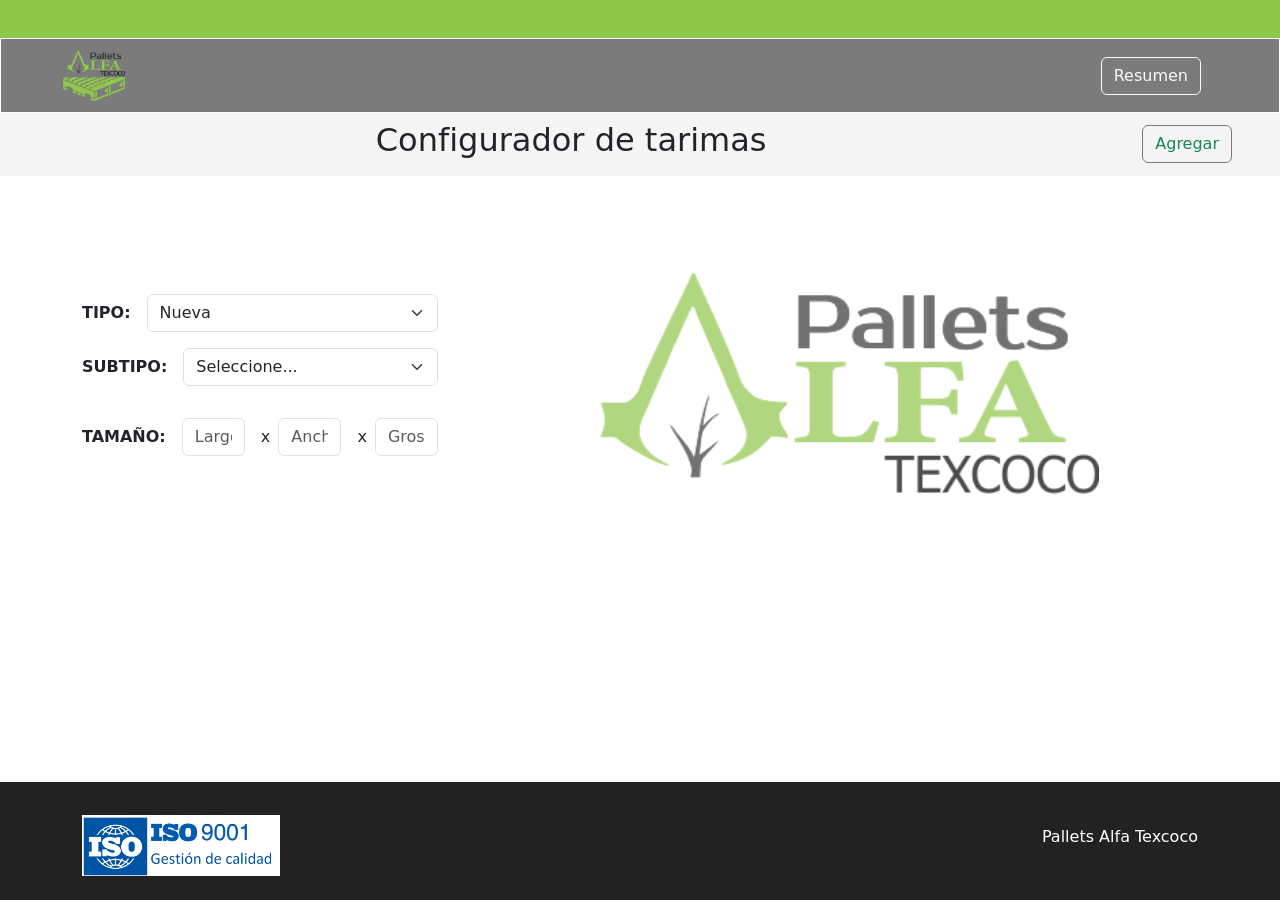
==== index.html @ b3eb3fd2 "Se terminan las validaciones de tacón y se implementa la variación de grosor en tablas superiores" ====
<!DOCTYPE html>
<html lang="es">
<head>
    <meta charset="UTF-8">
    <meta name="viewport" content="width=device-width, initial-scale=1.0">
    <title>Configurador - Pallets Alfa</title>
    <link rel="stylesheet" href="./css/index.css">
    <link href="https://cdn.jsdelivr.net/npm/bootstrap@5.3.7/dist/css/bootstrap.min.css" rel="stylesheet" integrity="sha384-LN+7fdVzj6u52u30Kp6M/trliBMCMKTyK833zpbD+pXdCLuTusPj697FH4R/5mcr" crossorigin="anonymous">
    <link rel="icon" href="./assets/Logo-Color-PNG-500x400-1.png">
</head>
<body>

    <!-- BARRA DE RELLENO SUPERIOR -->
    <div id="top_bar">
        <br>
    </div>

    <!-- BARRA DE NAVEGACION PRINCIPAL -->
    <header id="site_header">
        
    </header>
    
    <!-- BARRA DE NAVEGACION SECUNDARIO -->
    <div id="btn_bar">
        <nav id="nav_secundario" class="navbar w-100">
            <div class="col text-center">
                <h2>Configurador de tarimas</h2>
                </div>
            <div class="col-auto">
                <button id="btn_agregar" class="btn btn-outline-success me-5" type="button">Agregar</button>
            </div> 
        </nav>
    </div>
    
    <!-- CONTENIDO PRINCIPAL -->
    <main id="main" class="container mt-5">        
        <div class="row d-flex">
            <div class="col-sm-4 select-bar d-flex flex-column justify-content-center">
                <div class="opciones_tarima">
                    <!-- Tipo de la tarima -->
                    <div id="op_tipo" class="d-flex align-items-center mb-3">
                        <p class="titulo_opcion mb-0 me-3">TIPO:</p>
                        <select id="tipo" class="form-select" aria-label="Default select example">
                            <option value="Nueva">Nueva</option>
                            <option value="Reciclada">Reciclada</option>
                        </select>
                    </div>
                    <!-- Subtipo de la tarima -->
                    <div id="op_subtipo" class="d-flex align-items-center mb-3">
                        <p class="titulo_opcion mb-0 me-3">SUBTIPO: </p>
                        <select id="subtipo" class="form-select" aria-label="Default select example">
                            <option value="1">Seleccione...</option>
                            <option value="Barrote">Barrote</option>
                            <option value="Tacón">Tacón</option>
                        </select>
                    </div>
                    <!-- Acomodo de la tarima -->
                    <div id="op_acomodo" class="d-flex align-items-center mb-3">
                        
                    </div>
                    <!-- Tamaño de la tarima -->
                    <div class="d-flex flex-column mb-4">
                        <div class="d-flex align-items-center">
                            <p class="titulo_opcion mb-0 me-3">TAMAÑO: </p>
                            <div id="op_tamaño" class="d-flex flex-column">
                                <div class="d-flex align-items-center">
                                    <div class="me-2 text-center">
                                        <input type="number" id="largoGral" class="form-control no-arrows gral" min="1" placeholder="Largo">
                                    </div>
                                    <span class="mx-2">x</span>
                                    <div class="me-2 text-center">
                                        <input type="number" id="anchoGral" class="form-control no-arrows gral" min="1" placeholder="Ancho">
                                    </div>
                                    <span class="mx-2">x</span>
                                    <div class="text-center">
                                        <input type="number" id="grosorGral" class="form-control no-arrows gral" min="1" placeholder="Grosor">
                                    </div>
                                </div>
                            </div>
                        </div>
                    </div>
                </div>
    
                <!-- Características -->
                <div id="caracteristicas_tarima">

                </div>
            </div>

            <!-- Plano -->
            <div class="col-sm-8 plano d-flex justify-content-center align-items-start mt-4 mb-5">
                <div id="plano_tarima">
                    <img src="./assets/Logo-Color-PNG-500x400-2.png" alt="Logo" height="230px" id="logo_main" class="mt-4">
                </div>
            </div>
        </div>
    </main>

    <!-- FOOTER -->
    <footer id="site_footer">
        
    </footer>
    
<script src="./js/nav.js"></script>
<script src="./js/index_formulario.js" type="module"></script>
<script src="./js/index.js" type="module"></script>
<script src="https://cdn.jsdelivr.net/npm/bootstrap@5.3.7/dist/js/bootstrap.bundle.min.js" integrity="sha384-ndDqU0Gzau9qJ1lfW4pNLlhNTkCfHzAVBReH9diLvGRem5+R9g2FzA8ZGN954O5Q" crossorigin="anonymous"></script>
</body>
</html>
---- css/index.css ----
body {
  display: flex;
  flex-direction: column;
  min-height: 100vh;
}

main {
  flex: 1; 
}

/*--- BARRA DE RELLENO SUPERIOR ---*/
#top_bar {
    background-color: #8FC74A;
    height: 38.4px;
}

/*--- BARRA DE NAVEGACION PRINCIPAL ---*/
#nav_principal {
    background-color: #7B7B7B;
    border: 1px solid white;
    height: 74.8px;
    padding: 0px 50px 0px 40px;
}

#nav_logo {
    padding: 10px   
}

/*--- BARRA DE NAVEGACION SECUNDARIO ---*/

#nav_secundario {
    background-color: #F5F5F5;
}

#btn_agregar {
    border: 1px solid #7B7B7B;
}

/*--- CONTENIDO PRINCIPAL ---*/

.titulo_opcion {
    font-weight: bold;
}

.titulo_caracteristica {
    font-weight: 500;
}

.accordion-item {
    border: none !important;
}

.gral {
    text-align: center;
}

.no-arrows::-webkit-outer-spin-button,
.no-arrows::-webkit-inner-spin-button {
    -webkit-appearance: none;
    margin: 0;
}

/*--- Logo por defecto en página principal ---*/
#logo_main {
    opacity: 0.7;
}

/*--- FOOTER ---*/

#site_footer {
    background-color: #222222;
}

#texto_footer {
    color: white;
}
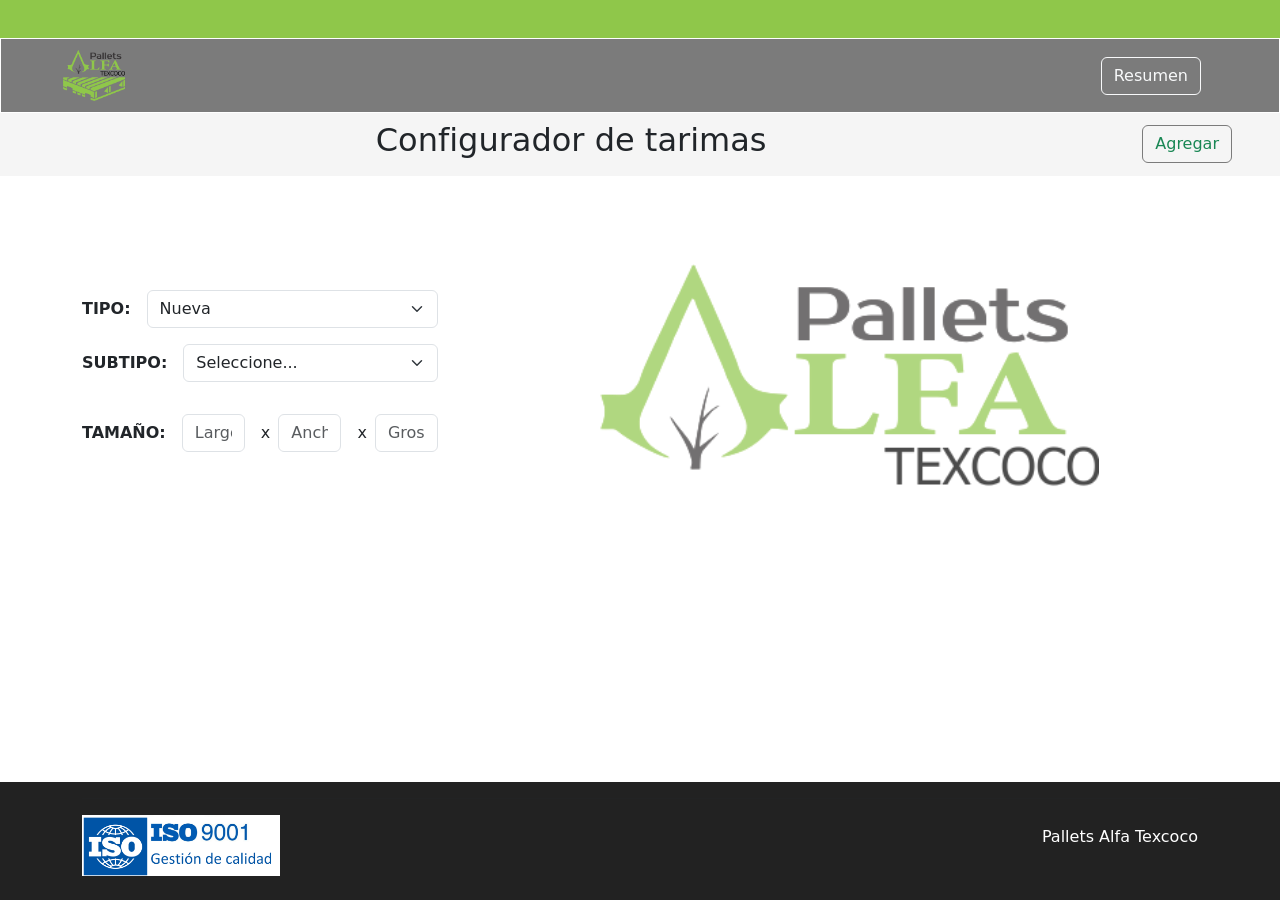
==== commit 9a96ac61: "Se implementa la generación del plano mediante HTML canvas, se separan las validaciones para aligera" ====
--- a/index.html
+++ b/index.html
@@ -88,7 +88,7 @@
             </div>
 
             <!-- Plano -->
-            <div class="col-sm-8 plano d-flex justify-content-center align-items-start mt-4 mb-5">
+            <div class="col-sm-8 plano d-flex justify-content-center align-items-start mt-3 mb-5">
                 <div id="plano_tarima">
                     <img src="./assets/Logo-Color-PNG-500x400-2.png" alt="Logo" height="230px" id="logo_main" class="mt-4">
                 </div>
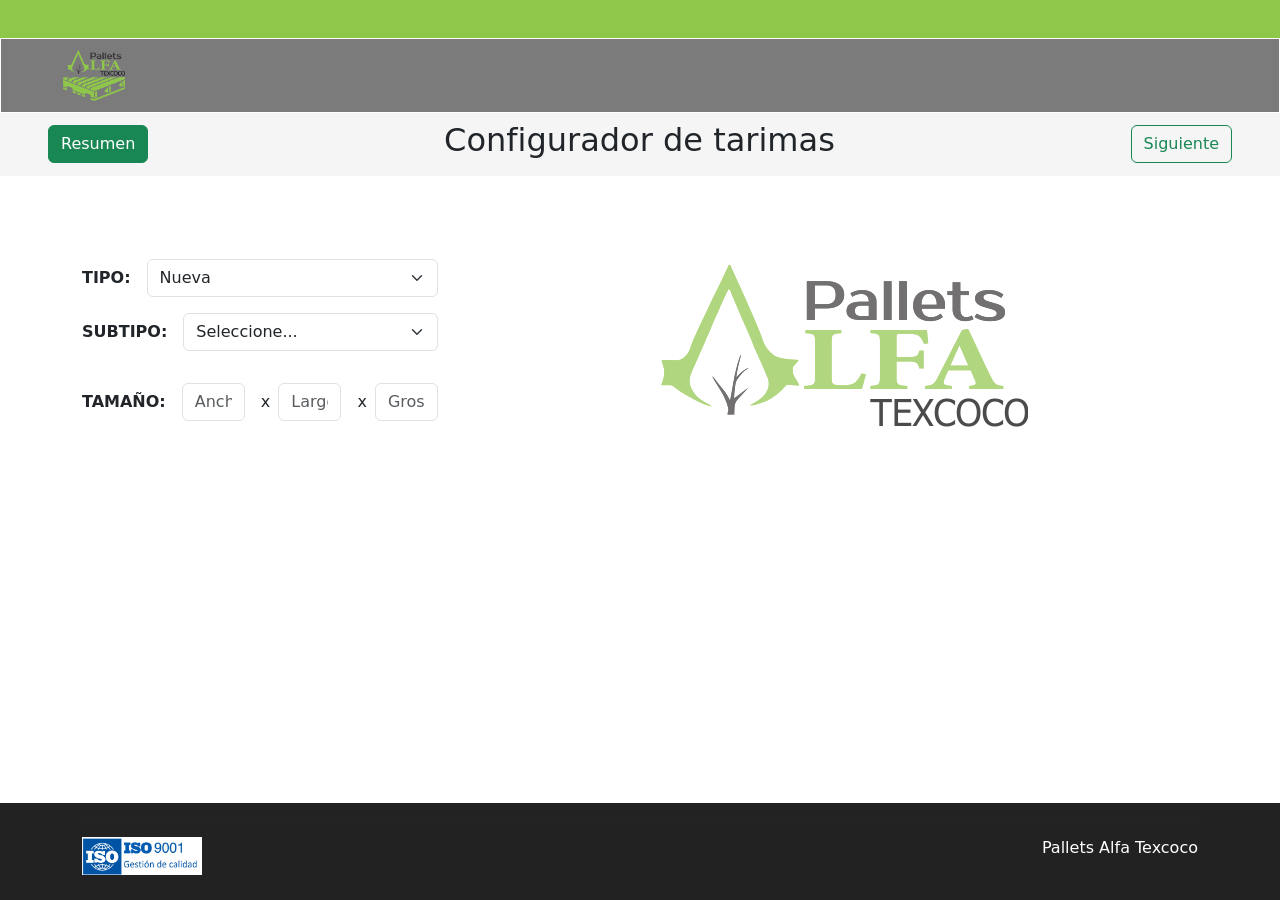
==== commit ff6da0bb: "Se agrega el modal de tolerancias, así como esa propiedad al producto, se comienzan a corregir error" ====
--- a/index.html
+++ b/index.html
@@ -23,11 +23,14 @@
     <!-- BARRA DE NAVEGACION SECUNDARIO -->
     <div id="btn_bar">
         <nav id="nav_secundario" class="navbar w-100">
+            <div class="col-auto">
+                <button id="btn_resumen" class="btn btn-success ms-5" type="button">Resumen</button>
+            </div> 
             <div class="col text-center">
                 <h2>Configurador de tarimas</h2>
-                </div>
+            </div>
             <div class="col-auto">
-                <button id="btn_agregar" class="btn btn-outline-success me-5" type="button">Agregar</button>
+                <button id="btn_siguiente" class="btn btn-outline-success me-5" type="button" data-bs-toggle="modal" data-bs-target="#staticBackdrop">Siguiente</button>
             </div> 
         </nav>
     </div>
@@ -65,11 +68,11 @@
                             <div id="op_tamaño" class="d-flex flex-column">
                                 <div class="d-flex align-items-center">
                                     <div class="me-2 text-center">
-                                        <input type="number" id="largoGral" class="form-control no-arrows gral" min="1" placeholder="Largo">
+                                        <input type="number" id="anchoGral" class="form-control no-arrows gral" min="1" placeholder="Ancho">
                                     </div>
                                     <span class="mx-2">x</span>
                                     <div class="me-2 text-center">
-                                        <input type="number" id="anchoGral" class="form-control no-arrows gral" min="1" placeholder="Ancho">
+                                        <input type="number" id="largoGral" class="form-control no-arrows gral" min="1" placeholder="Largo">
                                     </div>
                                     <span class="mx-2">x</span>
                                     <div class="text-center">
@@ -90,11 +93,32 @@
             <!-- Plano -->
             <div class="col-sm-8 plano d-flex justify-content-center align-items-start mt-3 mb-5">
                 <div id="plano_tarima">
-                    <img src="./assets/Logo-Color-PNG-500x400-2.png" alt="Logo" height="230px" id="logo_main" class="mt-4">
+                    <img src="./assets/Logo-Color-PNG-500x400-2.png" alt="Logo" id="logo_main" class="mt-4 img-fluid">
                 </div>
             </div>
         </div>
     </main>
+
+    <!-- Modal -->
+    <div class="modal fade" id="staticBackdrop" data-bs-backdrop="static" data-bs-keyboard="false" tabindex="-1" aria-labelledby="staticBackdropLabel" aria-hidden="true">
+    <div class="modal-dialog">
+        <div class="modal-content">
+        <div class="modal-header">
+            <h1 class="modal-title fs-5" id="staticBackdropLabel">Tolerancias</h1>
+            <button type="button" class="btn-close" data-bs-dismiss="modal" aria-label="Close"></button>
+        </div>
+        <div class="modal-body">
+            <div id="modal_form" class="container">
+                
+            </div>
+        </div>
+        <div class="modal-footer">
+            <button type="button" class="btn btn-secondary" data-bs-dismiss="modal">Cerrar</button>
+            <button id="btn_agregar" type="button" class="btn btn-primary">Agregar</button>
+        </div>
+        </div>
+    </div>
+    </div>
 
     <!-- FOOTER -->
     <footer id="site_footer">
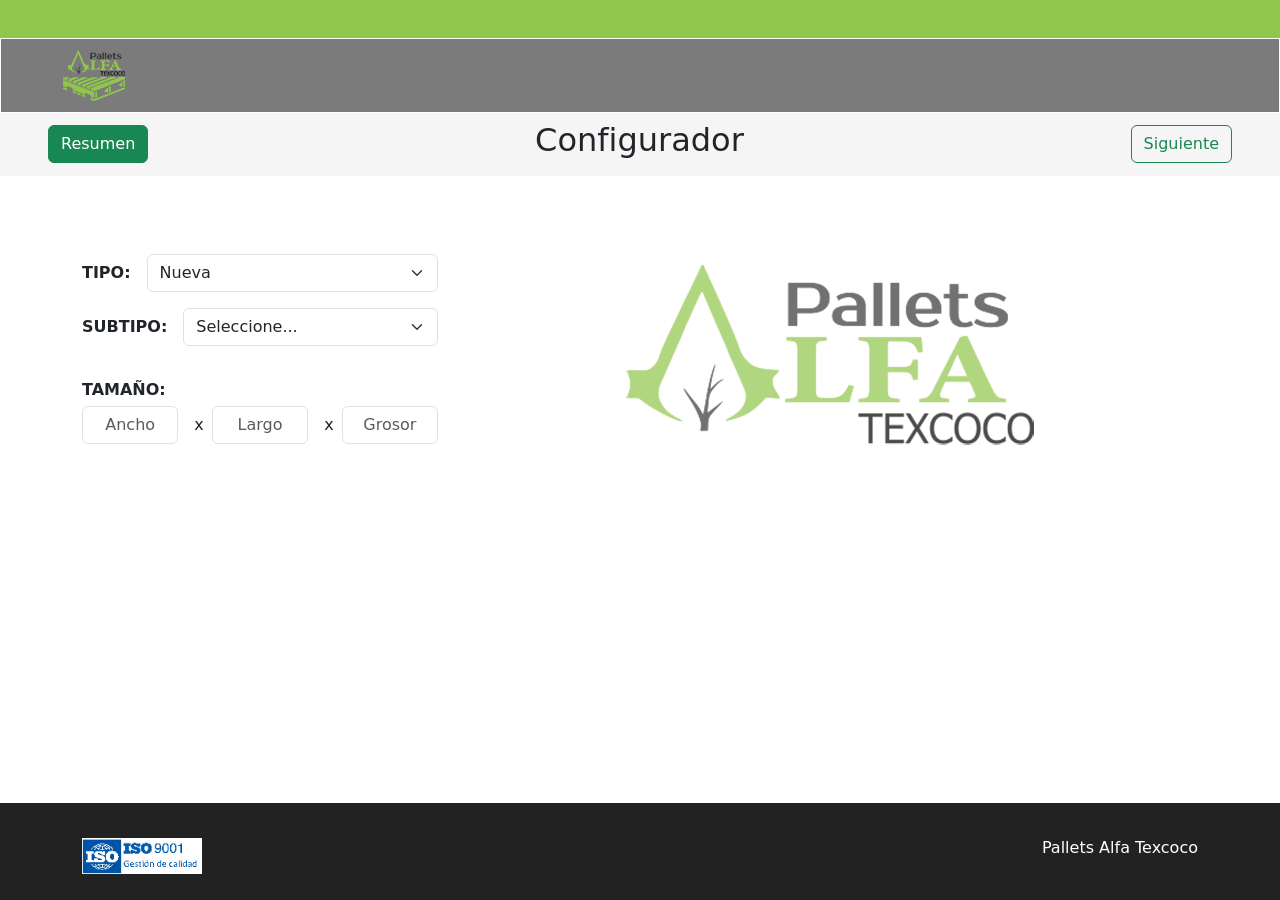
==== commit 811f96a7: "Se realiza el pulido de la versión móvil y cambio de imágenes, se agregan las últimas relaciones del" ====
--- a/index.html
+++ b/index.html
@@ -6,7 +6,7 @@
     <title>Configurador - Pallets Alfa</title>
     <link rel="stylesheet" href="./css/index.css">
     <link href="https://cdn.jsdelivr.net/npm/bootstrap@5.3.7/dist/css/bootstrap.min.css" rel="stylesheet" integrity="sha384-LN+7fdVzj6u52u30Kp6M/trliBMCMKTyK833zpbD+pXdCLuTusPj697FH4R/5mcr" crossorigin="anonymous">
-    <link rel="icon" href="./assets/Logo-Color-PNG-500x400-1.png">
+    <link rel="icon" href="./assets/Logo-Color-PNG-62x51.png">
 </head>
 <body>
 
@@ -27,7 +27,7 @@
                 <button id="btn_resumen" class="btn btn-success ms-5" type="button">Resumen</button>
             </div> 
             <div class="col text-center">
-                <h2>Configurador de tarimas</h2>
+                <h2>Configurador</h2>
             </div>
             <div class="col-auto">
                 <button id="btn_siguiente" class="btn btn-outline-success me-5" type="button" data-bs-toggle="modal" data-bs-target="#staticBackdrop">Siguiente</button>
@@ -38,7 +38,7 @@
     <!-- CONTENIDO PRINCIPAL -->
     <main id="main" class="container mt-5">        
         <div class="row d-flex">
-            <div class="col-sm-4 select-bar d-flex flex-column justify-content-center">
+            <div class="col-md-4 select-bar d-flex flex-column justify-content-center">
                 <div class="opciones_tarima">
                     <!-- Tipo de la tarima -->
                     <div id="op_tipo" class="d-flex align-items-center mb-3">
@@ -62,11 +62,11 @@
                         
                     </div>
                     <!-- Tamaño de la tarima -->
-                    <div class="d-flex flex-column mb-4">
-                        <div class="d-flex align-items-center">
-                            <p class="titulo_opcion mb-0 me-3">TAMAÑO: </p>
+                    <div class="d-flex flex-column mb-4 responsive-flex">
+                        <div class="align-items-center">
+                            <p class="titulo_opcion mb-1 me-3">TAMAÑO: </p>
                             <div id="op_tamaño" class="d-flex flex-column">
-                                <div class="d-flex align-items-center">
+                                <div class="d-flex align-items-center responsive-flex">
                                     <div class="me-2 text-center">
                                         <input type="number" id="anchoGral" class="form-control no-arrows gral" min="1" placeholder="Ancho">
                                     </div>
@@ -91,9 +91,9 @@
             </div>
 
             <!-- Plano -->
-            <div class="col-sm-8 plano d-flex justify-content-center align-items-start mt-3 mb-5">
+            <div class="col-md-8 plano d-flex justify-content-center align-items-start mt-3 mb-5">
                 <div id="plano_tarima">
-                    <img src="./assets/Logo-Color-PNG-500x400-2.png" alt="Logo" id="logo_main" class="mt-4 img-fluid">
+                    <img src="./assets/Logo-Letras-PNG-420x187.png" alt="Logo" id="logo_main" class="mt-4 img-fluid">
                 </div>
             </div>
         </div>
--- a/css/index.css
+++ b/css/index.css
@@ -74,3 +74,41 @@
 #texto_footer {
     color: white;
 }
+
+
+
+@media (max-width: 1024px) {
+  #plano_barrote, #plano_tacon {
+    width: 600px;
+    height: 343px;
+  }
+}
+@media (max-width: 768px) {
+  #plano_barrote, #plano_tacon {
+    width: 450px;
+    height: 257px;
+  }
+}
+@media (max-width: 430px) {
+  #plano_barrote, #plano_tacon {
+    width: 390px;
+    height: 223px;
+  }
+}
+
+
+@media (max-width: 768px) {
+  #btn_resumen {
+    font-size: 0.8rem;
+    padding: 0.4rem 0.8rem;
+    margin-left: 16px !important;
+  }
+}
+   
+@media (max-width: 768px) {
+  #btn_siguiente {
+    font-size: 0.8rem;
+    padding: 0.4rem 0.8rem;
+    margin-right: 16px !important;
+  }
+}
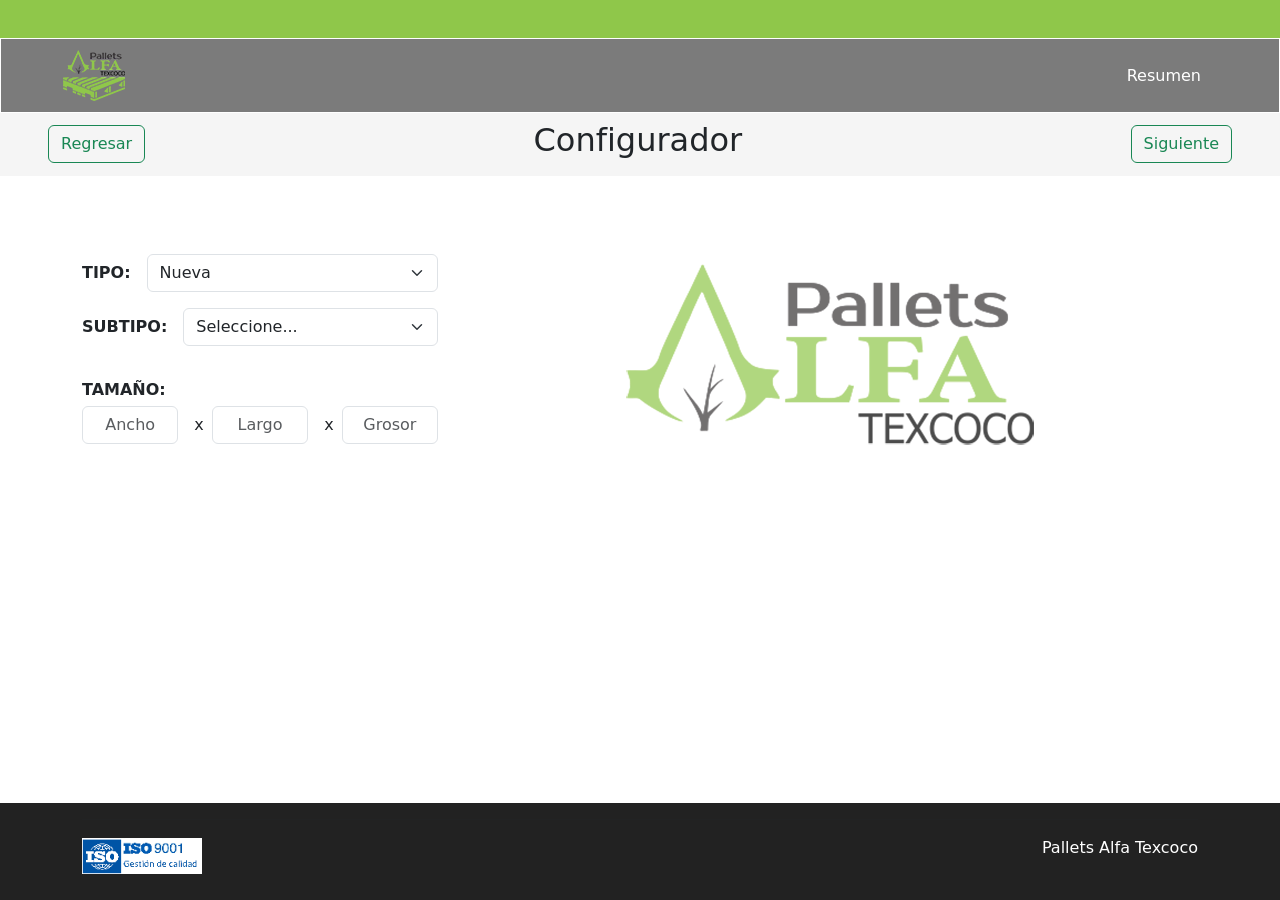
==== commit ebb5bb1c: "Se crea la página para agregar el cliente a cotizar y sus funciones en js, se mejora el modal de tol" ====
--- a/index.html
+++ b/index.html
@@ -9,7 +9,6 @@
     <link rel="icon" href="./assets/Logo-Color-PNG-62x51.png">
 </head>
 <body>
-
     <!-- BARRA DE RELLENO SUPERIOR -->
     <div id="top_bar">
         <br>
@@ -24,7 +23,7 @@
     <div id="btn_bar">
         <nav id="nav_secundario" class="navbar w-100">
             <div class="col-auto">
-                <button id="btn_resumen" class="btn btn-success ms-5" type="button">Resumen</button>
+                <button id="btn_regresar" class="btn btn-outline-success ms-5" type="button">Regresar</button>
             </div> 
             <div class="col text-center">
                 <h2>Configurador</h2>
@@ -108,8 +107,12 @@
             <button type="button" class="btn-close" data-bs-dismiss="modal" aria-label="Close"></button>
         </div>
         <div class="modal-body">
-            <div id="modal_form" class="container">
-                
+            <div class="container">
+                <form>
+                    <div  id="modal_form" class="col select-bar d-flex flex-column justify-content-center">
+
+                    </div>
+                </form>
             </div>
         </div>
         <div class="modal-footer">
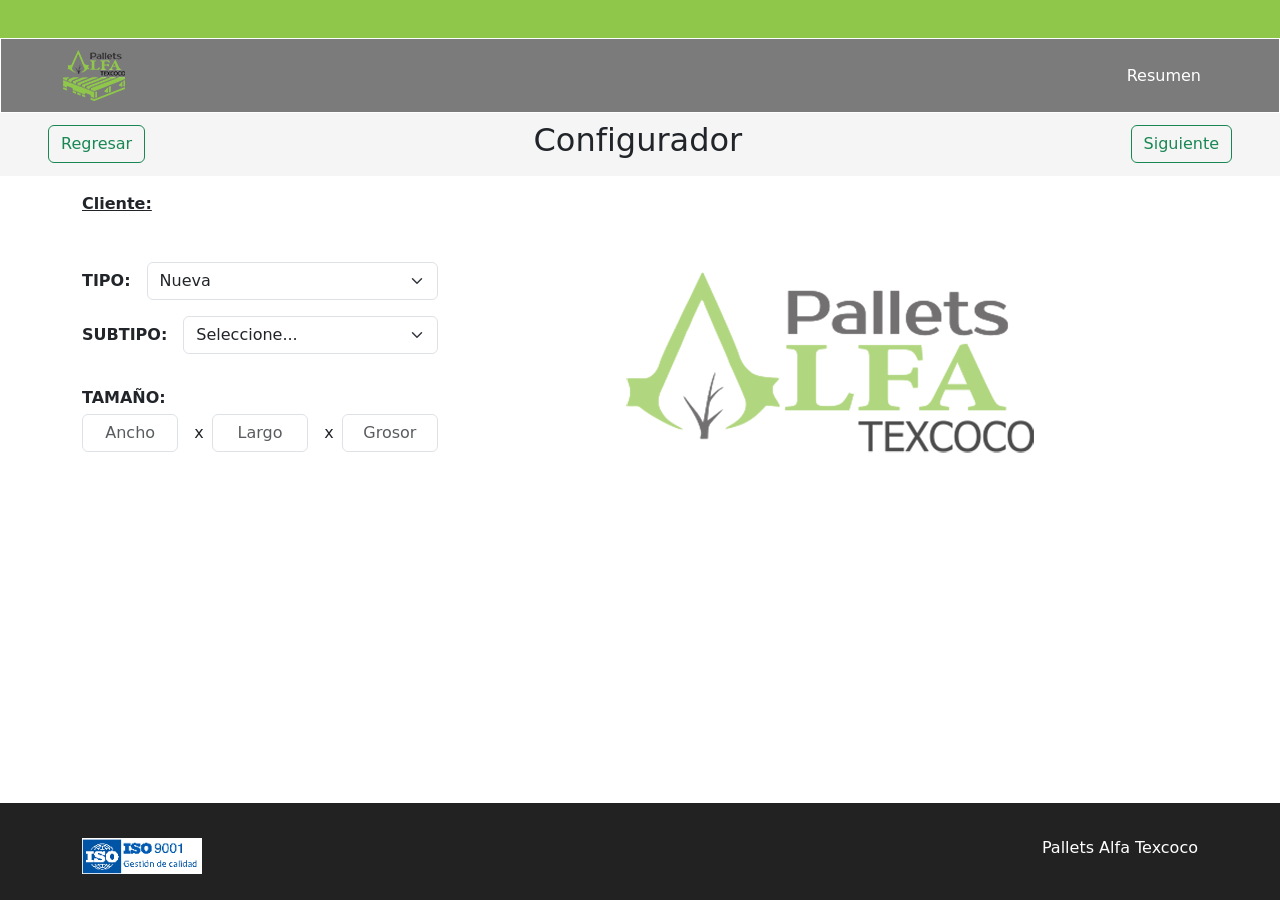
==== commit a696fd23: "Se crea la página para mostrar el resumen final de la orden, se agrega el guardado del cliente para " ====
--- a/index.html
+++ b/index.html
@@ -35,7 +35,8 @@
     </div>
     
     <!-- CONTENIDO PRINCIPAL -->
-    <main id="main" class="container mt-5">        
+    <main id="main" class="container mt-3">
+        <p><u><strong>Cliente: </strong><span id="cliente_activo"></span></u></p>        
         <div class="row d-flex">
             <div class="col-md-4 select-bar d-flex flex-column justify-content-center">
                 <div class="opciones_tarima">
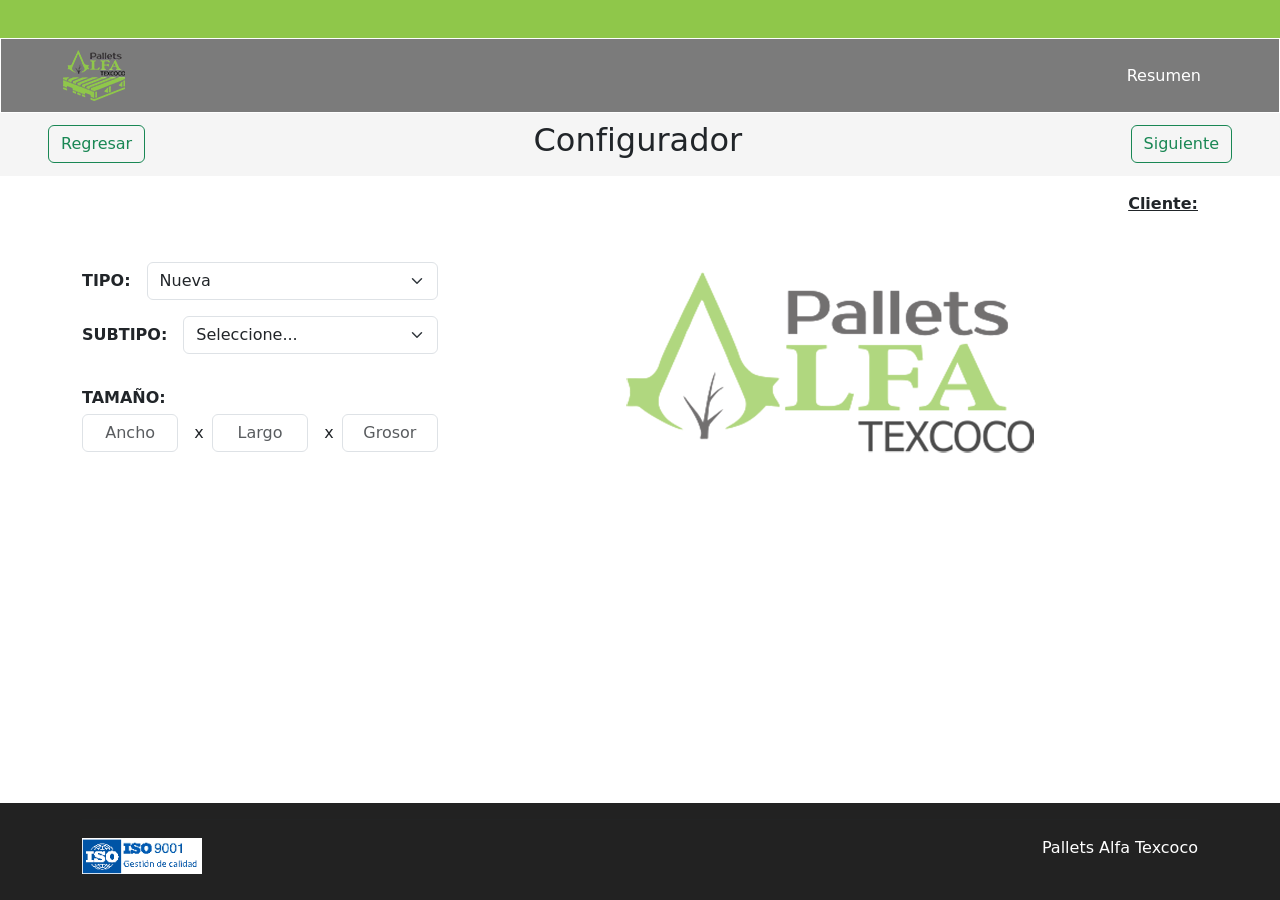
==== commit d981f043: "Se implementan las validaciones de cliente, se unifican los scripts de planos y se añade el acomodo " ====
--- a/index.html
+++ b/index.html
@@ -36,7 +36,7 @@
     
     <!-- CONTENIDO PRINCIPAL -->
     <main id="main" class="container mt-3">
-        <p><u><strong>Cliente: </strong><span id="cliente_activo"></span></u></p>        
+        <p class="text-end"><u><strong>Cliente: </strong><span id="cliente_activo"></span></u></p>        
         <div class="row d-flex">
             <div class="col-md-4 select-bar d-flex flex-column justify-content-center">
                 <div class="opciones_tarima">
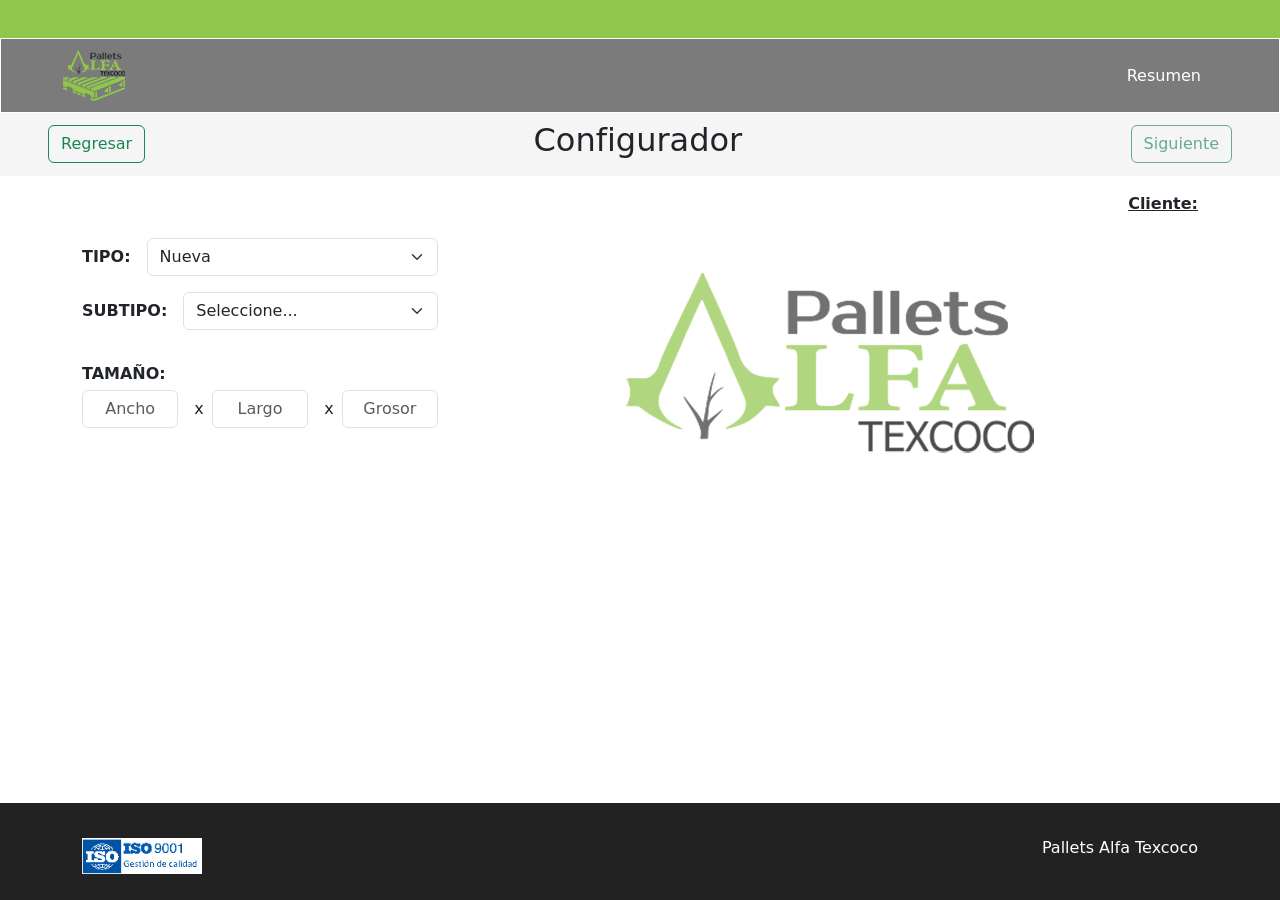
==== commit 26690125: "Se mejoran las validaciones de cliente y su interfaz, y se agregan los servicios al formulario y pro" ====
--- a/index.html
+++ b/index.html
@@ -29,7 +29,7 @@
                 <h2>Configurador</h2>
             </div>
             <div class="col-auto">
-                <button id="btn_siguiente" class="btn btn-outline-success me-5" type="button" data-bs-toggle="modal" data-bs-target="#staticBackdrop">Siguiente</button>
+                <button id="btn_siguiente" class="btn btn-outline-success me-5" type="button" data-bs-toggle="modal" data-bs-target="#staticBackdrop" disabled>Siguiente</button>
             </div> 
         </nav>
     </div>
@@ -91,7 +91,7 @@
             </div>
 
             <!-- Plano -->
-            <div class="col-md-8 plano d-flex justify-content-center align-items-start mt-3 mb-5">
+            <div class="col-md-8 plano d-flex justify-content-center mt-3">
                 <div id="plano_tarima">
                     <img src="./assets/Logo-Letras-PNG-420x187.png" alt="Logo" id="logo_main" class="mt-4 img-fluid">
                 </div>
@@ -100,7 +100,7 @@
     </main>
 
     <!-- Modal -->
-    <div class="modal fade" id="staticBackdrop" data-bs-backdrop="static" data-bs-keyboard="false" tabindex="-1" aria-labelledby="staticBackdropLabel" aria-hidden="true">
+    <div class="modal fade" id="staticBackdrop" data-bs-backdrop="static" data-bs-keyboard="false" aria-hidden="true" aria-labelledby="staticBackdropLabel" tabindex="-1">
     <div class="modal-dialog">
         <div class="modal-content">
         <div class="modal-header">
@@ -110,7 +110,7 @@
         <div class="modal-body">
             <div class="container">
                 <form>
-                    <div  id="modal_form" class="col select-bar d-flex flex-column justify-content-center">
+                    <div id="modal_form" class="col select-bar d-flex flex-column justify-content-center">
 
                     </div>
                 </form>
@@ -118,11 +118,37 @@
         </div>
         <div class="modal-footer">
             <button type="button" class="btn btn-secondary" data-bs-dismiss="modal">Cerrar</button>
+            <button id="btn_sig_modal" type="button" class="btn btn-primary" data-bs-target="#staticBackdrop2" data-bs-toggle="modal">Siguiente</button>
+        </div>
+        </div>
+    </div>
+
+    </div>
+    <div class="modal fade" id="staticBackdrop2" data-bs-backdrop="static" data-bs-keyboard="false" aria-hidden="true" aria-labelledby="staticBackdropLabel2" tabindex="-1">
+    <div class="modal-dialog">
+        <div class="modal-content">
+        <div class="modal-header">
+            <h1 class="modal-title fs-5" id="staticBackdropLabel2">Servicios</h1>
+            <button type="button" class="btn-close" data-bs-dismiss="modal" aria-label="Close"></button>
+        </div>
+        <div class="modal-body">
+            <div class="container">
+                <form>
+                    <div id="modal_serv" class="col select-bar d-flex flex-column justify-content-center">
+                        
+                    </div>
+                </form>
+            </div>
+        </div>
+        <div class="modal-footer">
+            <button id="btn_ant_modal" class="btn btn-secondary" data-bs-target="#staticBackdrop" data-bs-toggle="modal">Regresar</button>
             <button id="btn_agregar" type="button" class="btn btn-primary">Agregar</button>
         </div>
         </div>
     </div>
     </div>
+
+
 
     <!-- FOOTER -->
     <footer id="site_footer">
--- a/css/index.css
+++ b/css/index.css
@@ -26,14 +26,18 @@
     padding: 10px   
 }
 
+
+
+.nav-op .nav-link:hover {
+  color: #8FC74A !important; 
+  text-decoration: underline;
+  transition: color 0.3s ease;
+}
+
 /*--- BARRA DE NAVEGACION SECUNDARIO ---*/
 
 #nav_secundario {
     background-color: #F5F5F5;
-}
-
-#btn_agregar {
-    border: 1px solid #7B7B7B;
 }
 
 /*--- CONTENIDO PRINCIPAL ---*/
